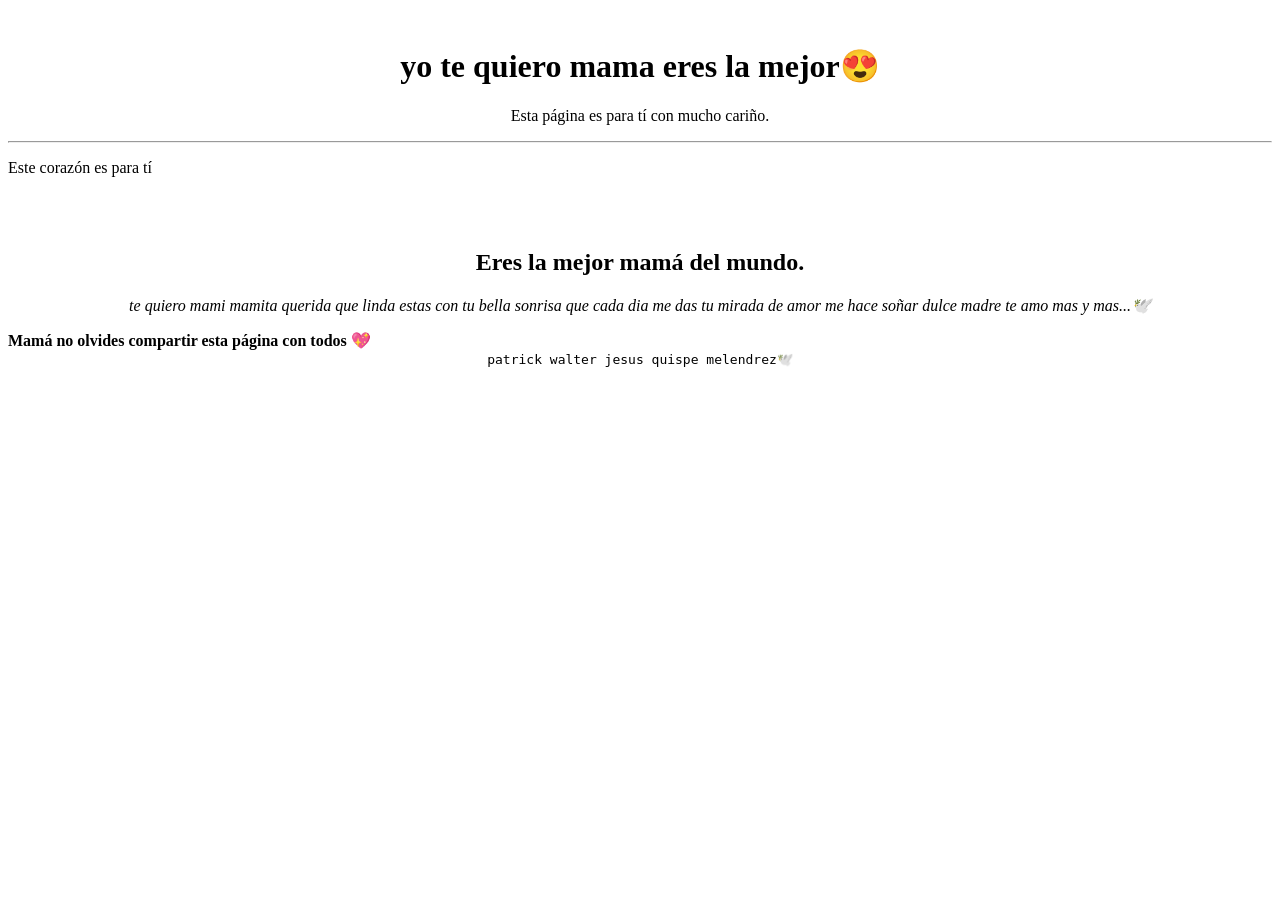
==== docs/index.html @ 9a9e136e "1" ====
<!DOCTYPE html>
<html lang="en">
<head>
  <meta charset="UTF-8">
  <meta name="viewport" content="width=device-width, initial-scale=1.0">
  <title>💕 belois 💕</title>
</head>
<body>
  <header>
    <div style="width: 100%; text-align: center;">
      <img width="200px" src="https://tse2.mm.bing.net/th/id/OIP.tnbT38kGY3yY0z0gsshfdAAAAA?rs=1&pid=ImgDetMain&o=7&rm=3" alt="">
    </div>
    <h1 style="text-align: center;">
      yo te quiero mama eres la mejor😍
    </h1>
    <p style="text-align: center;">
      Esta página es para tí con mucho cariño.
    </p>
    <hr>
  </header>
  <main>
    <p>

      Este corazón es para tí
      
    </p>
    <br>
    <div style="width: 100%; text-align: center;">
      <img style="width: 100%; max-width: 400px;" src="https://tse1.mm.bing.net/th/id/OIP.IkLHC3bJBGNPCFRtoQX-lgHaGB?rs=1&pid=ImgDetMain&o=7&rm=3" alt="">
    </div>
    <h2 style="text-align: center;">

      Eres la mejor mamá del mundo.

      </h2>
    <p style="text-align: center;">
      <em>
        
        te quiero mami mamita querida que linda estas con tu bella sonrisa que cada dia me das tu mirada de amor me hace soñar dulce madre te amo mas y mas...🕊️

      </em>
    </p>
    <strong>
      Mamá no olvides compartir esta página con todos 💖
    </strong>
  </main>
  <footer  style="text-align: center;">
    <code>
patrick walter jesus quispe melendrez🕊️

    </code>
  </footer>
</body>
</html>
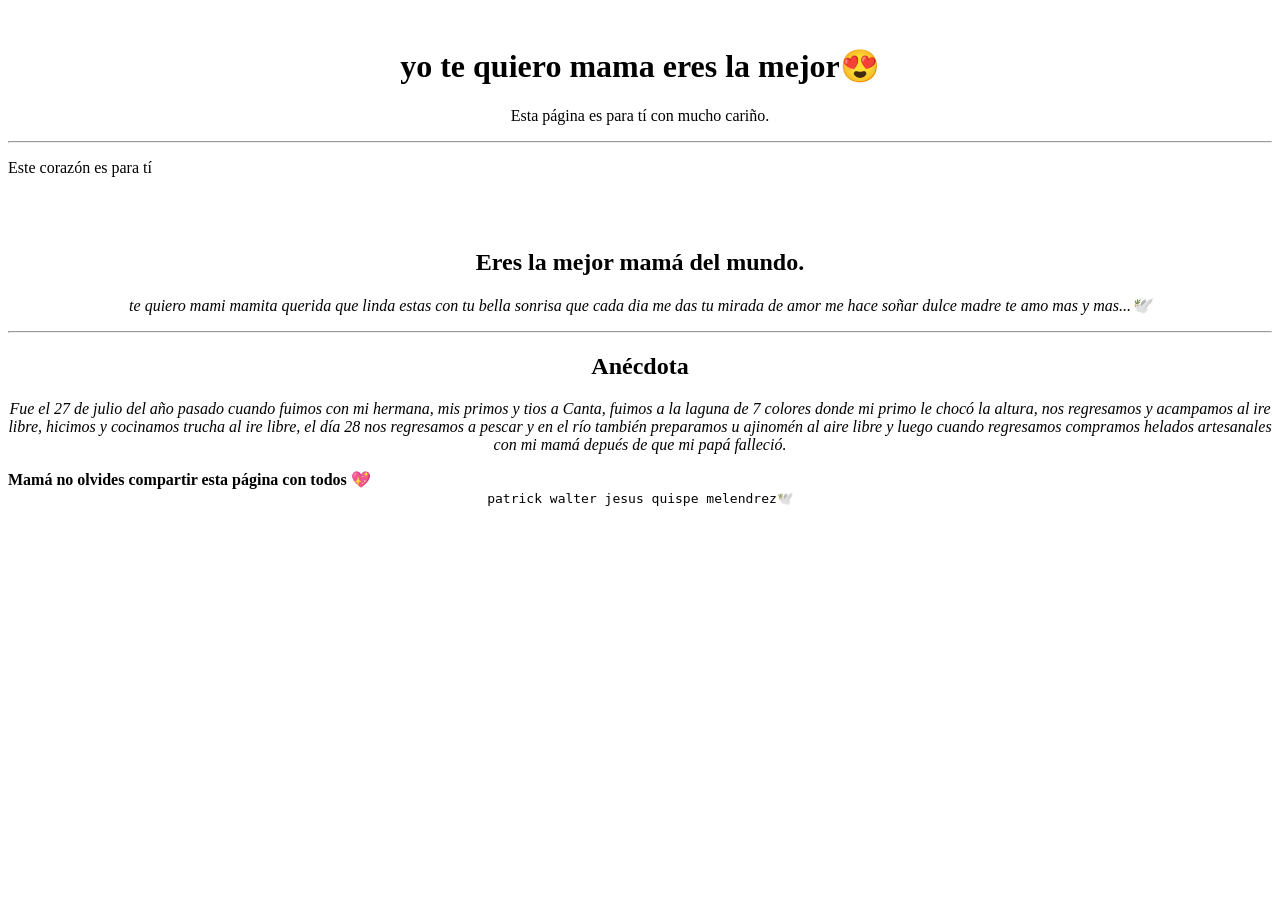
==== commit 85328fe0: "." ====
--- a/docs/index.html
+++ b/docs/index.html
@@ -40,6 +40,17 @@
 
       </em>
     </p>
+    <hr>
+    <h2 style="text-align: center;">
+
+      Anécdota
+
+      </h2>
+    <p style="text-align: center;">
+      <em>
+        Fue el 27 de julio del año pasado cuando fuimos con mi hermana, mis primos y tios a Canta, fuimos a la laguna de 7 colores donde mi primo le chocó la altura, nos regresamos y acampamos al ire libre, hicimos y cocinamos trucha al ire libre, el día 28 nos regresamos a pescar y en el río también preparamos u ajinomén al aire libre y luego cuando regresamos compramos helados artesanales con mi mamá depués de que mi papá falleció.
+      </em>
+    </p>
     <strong>
       Mamá no olvides compartir esta página con todos 💖
     </strong>
